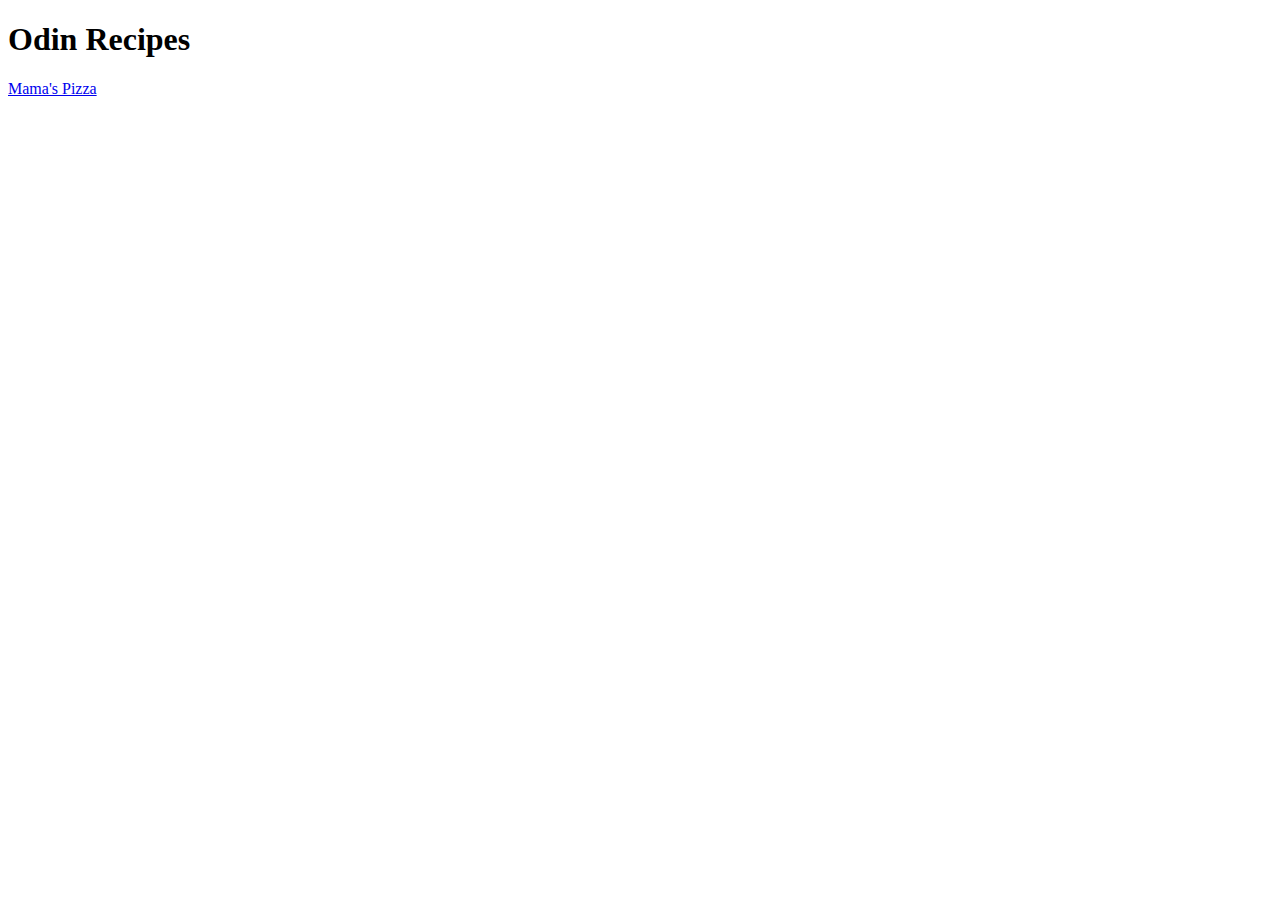
==== index.html @ 08a87ee0 "Created website layout and first additions to Mama's Pizza recipe" ====
<!DOCTYPE html>
<html lang="en">
<head>
  <meta charset="UTF-8">
  <meta http-equiv="X-UA-Compatible" content="IE=edge">
  <meta name="viewport" content="width=device-width, initial-scale=1.0">
  <title>Odin Recipes</title>
</head>
<body>
  
  <h1>Odin Recipes</h1>

  <a href="recipes/mamas-pizza.html">Mama's Pizza</a>

</body>
</html>
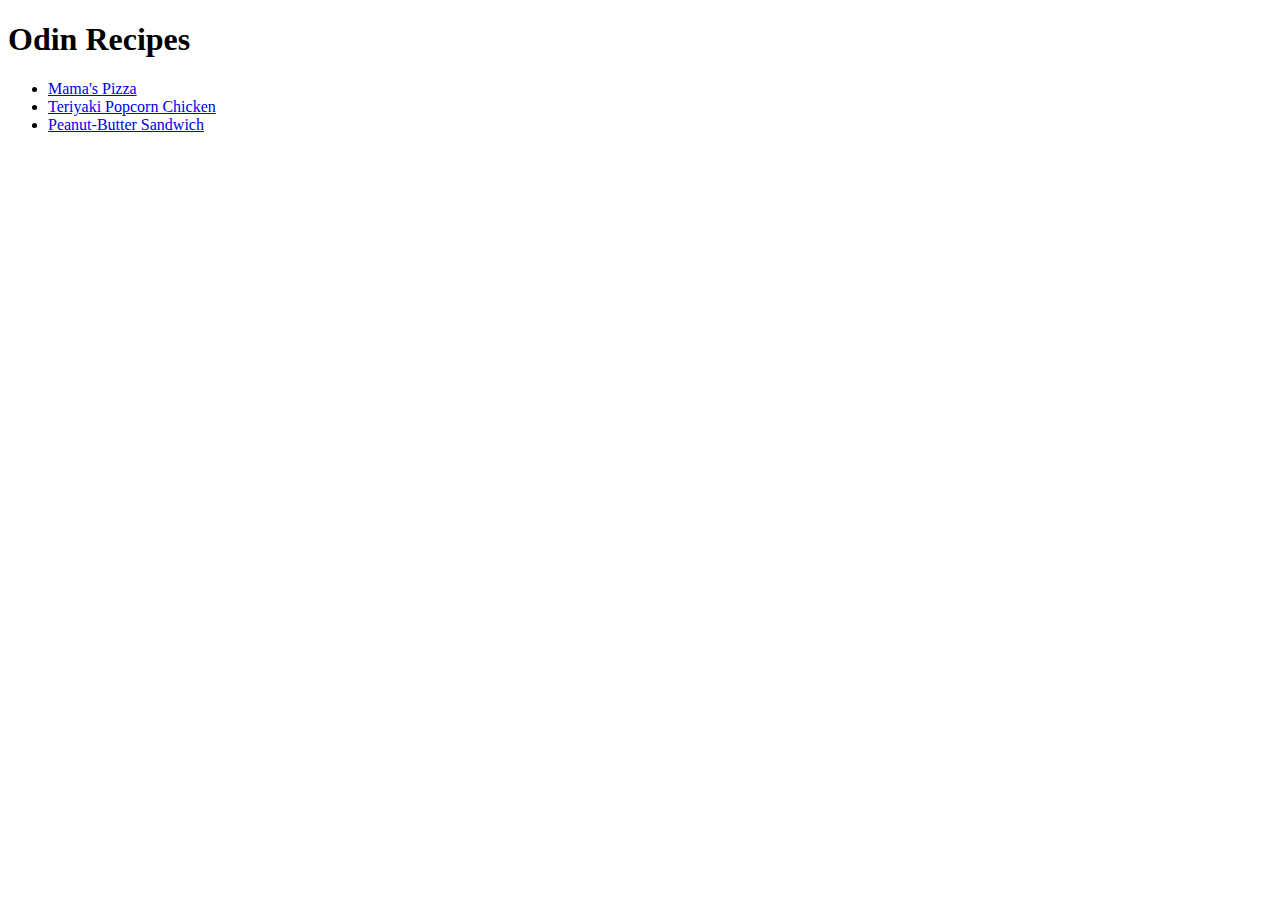
==== commit ebb1d2e5: "Added additional recipe page skeletons" ====
--- a/index.html
+++ b/index.html
@@ -10,7 +10,14 @@
   
   <h1>Odin Recipes</h1>
 
-  <a href="recipes/mamas-pizza.html">Mama's Pizza</a>
+  <ul>
+  
+  <li><a href="recipes/mamas-pizza.html">Mama's Pizza</a></li>
 
+  <li><a href="recipes/teriyaki-popcorn-chicken.html">Teriyaki Popcorn Chicken</a></li>
+
+  <li><a href="recipes/peanut-butter-sandwich.html">Peanut-Butter Sandwich</a></li>
+
+  </ul>
 </body>
 </html>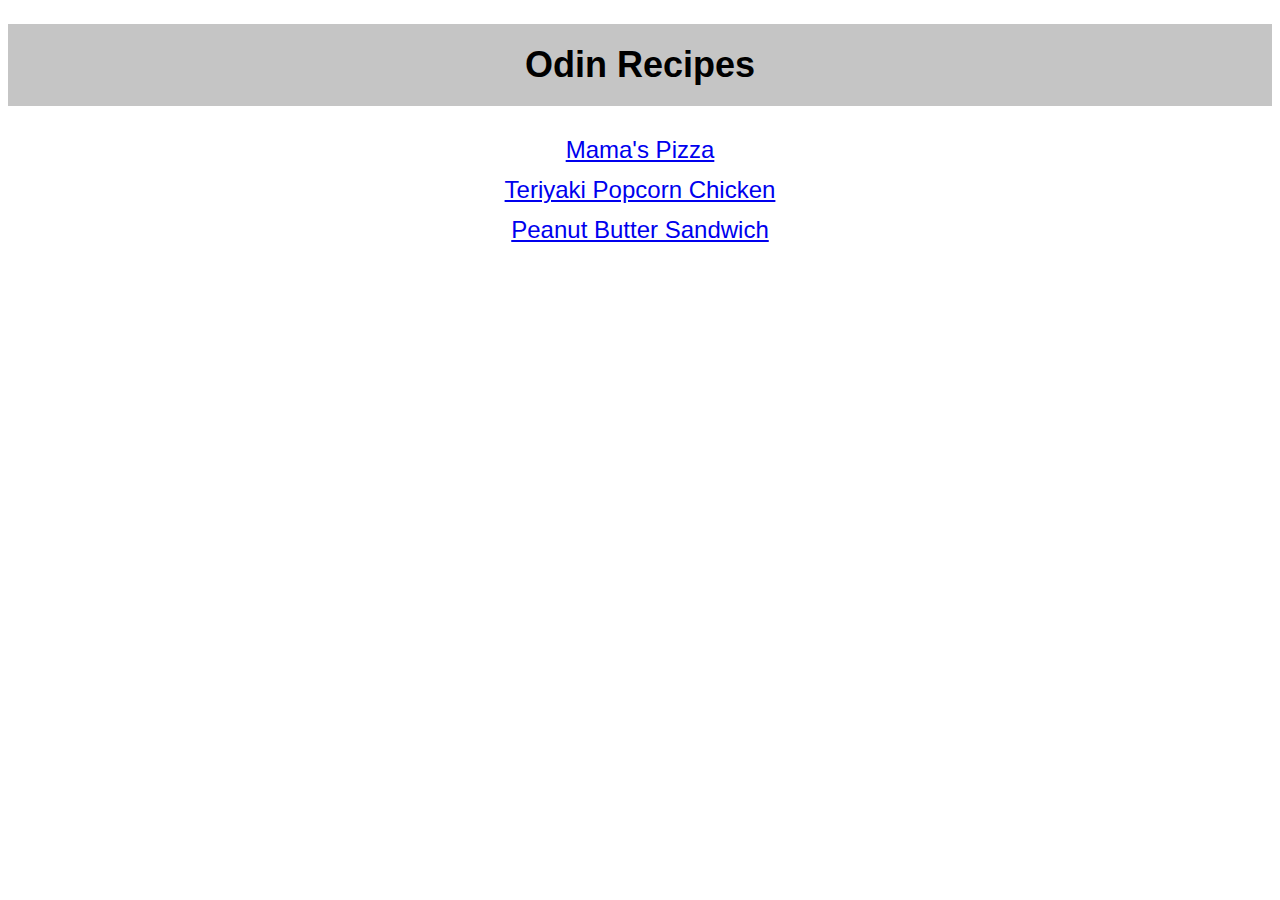
==== commit 00a20bd9: "Added some basic CSS" ====
--- a/index.html
+++ b/index.html
@@ -4,20 +4,17 @@
   <meta charset="UTF-8">
   <meta http-equiv="X-UA-Compatible" content="IE=edge">
   <meta name="viewport" content="width=device-width, initial-scale=1.0">
+  <link rel="stylesheet" href="style.css">
   <title>Odin Recipes</title>
 </head>
 <body>
   
-  <h1>Odin Recipes</h1>
+  <h1 class="sitetitle">Odin Recipes</h1>
 
-  <ul>
-  
-  <li><a href="recipes/mamas-pizza.html">Mama's Pizza</a></li>
-
-  <li><a href="recipes/teriyaki-popcorn-chicken.html">Teriyaki Popcorn Chicken</a></li>
-
-  <li><a href="recipes/peanut-butter-sandwich.html">Peanut-Butter Sandwich</a></li>
-
+  <ul class="mainrecipelist">
+    <li><a href="recipes/mamas-pizza.html">Mama's Pizza</a></li>
+    <li><a href="recipes/teriyaki-popcorn-chicken.html">Teriyaki Popcorn Chicken</a></li>
+    <li><a href="recipes/peanut-butter-sandwich.html">Peanut Butter Sandwich</a></li>
   </ul>
 </body>
 </html>--- a/style.css
+++ b/style.css
@@ -0,0 +1,26 @@
+* {
+  font-family: 'Trebuchet MS', sans-serif;
+}
+
+.sitetitle {
+  text-align: center;
+  background-color: rgb(197, 197, 197);
+  padding: 20px 0 20px 0;
+  font-size: 36px;
+}
+
+.pagetitle {
+  text-align: center;
+}
+
+.mainrecipelist {
+  text-align: center;
+  list-style-type: none;
+  padding-left: 0px;
+  font-size: 24px;
+  line-height: 40px;
+}
+
+.homepagelink {
+  text-align: center;
+}